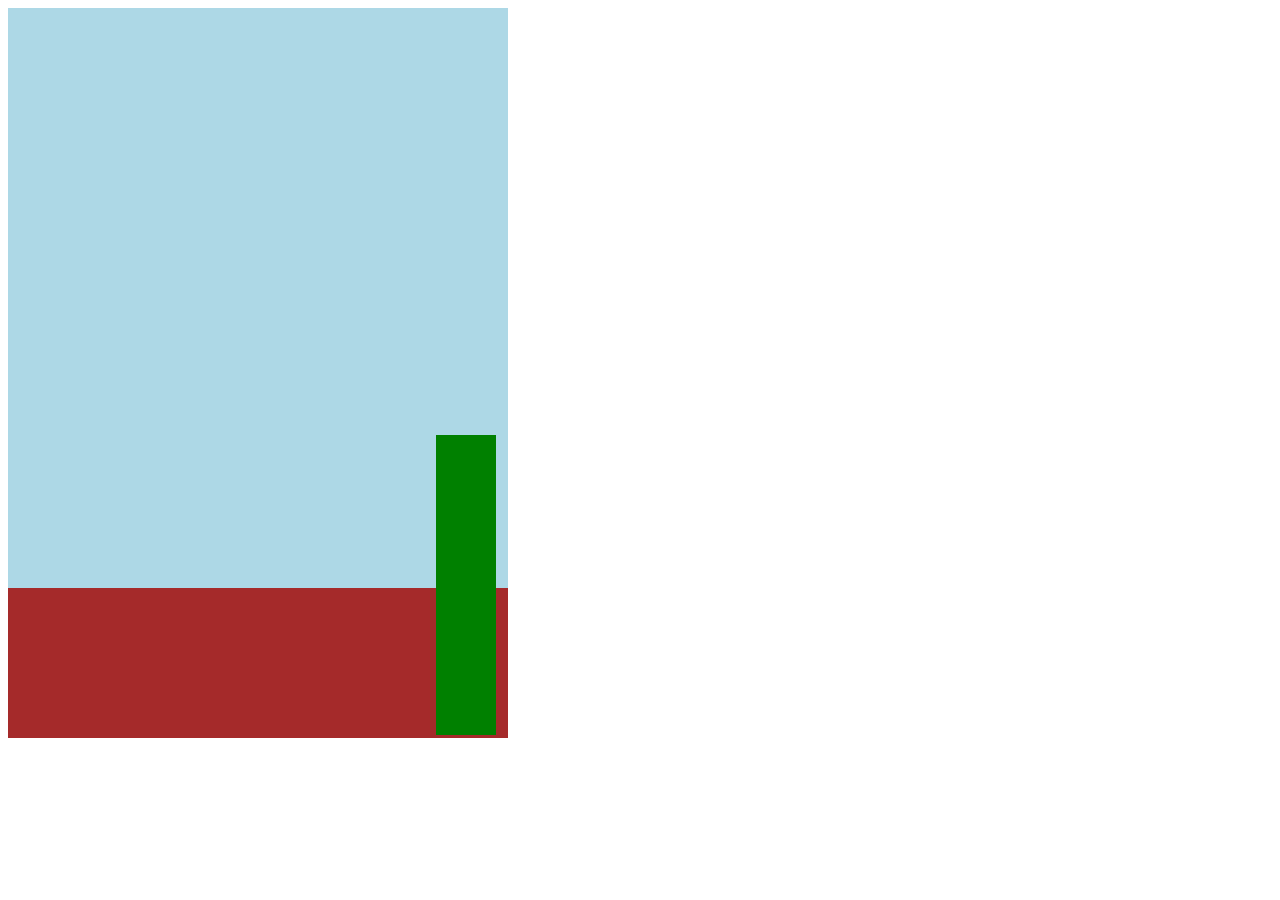
==== client/flappy_bird/index.html @ e7072709 "Added flappybird + added basics to game" ====
<!DOCTYPE html>
<html lang="en">
<head>
    <meta charset="UTF-8">
    <title>Flappy Bird</title>
    <link rel="stylesheet" href="style.css">
    <script src="app.js" charset="UTF-8"></script>
</head>
<body>
    <div class="game-container">
        <div class="sky"></div>
            <div class="bird"></div>
        <div class="ground"></div>
    </div>
</body>
</html>
---- client/flappy_bird/style.css ----
.game-container {
    width:500px;
    height:730px;
    position:absolute;
}

.sky {
    background-color: lightblue;
    width: 500px;
    height: 580px;
    position: absolute;
}
.ground {
    background-color: brown;
    width: 500px;
    height: 150px;
    position: absolute;
    top: 580px;
}

.bird {
    background-color: yellow;
    position: absolute;
    width: 60px;
    height: 45px;
}

.obstacle {
    background-color: green;
    width: 60px;
    height: 300px;
    position: absolute;
}
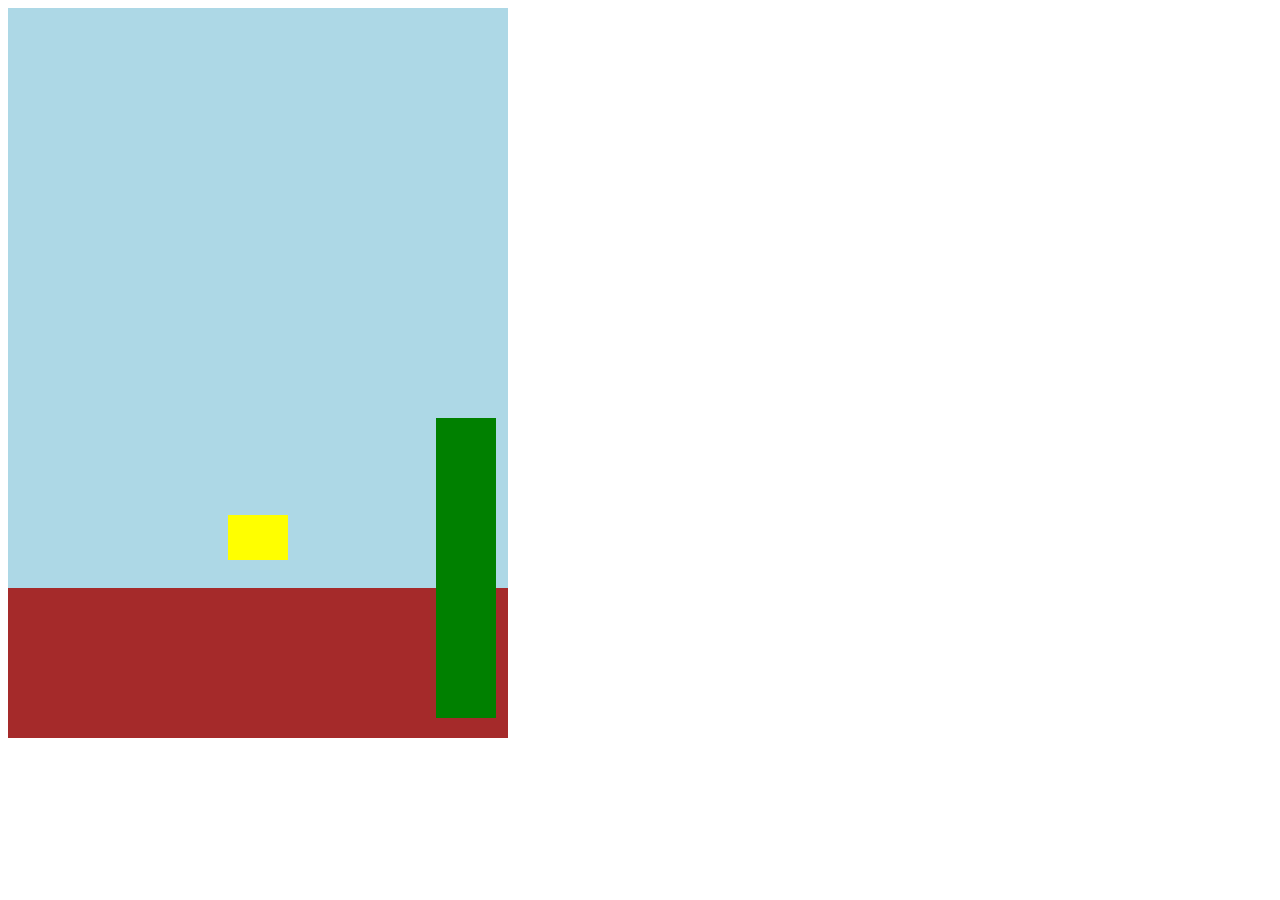
==== commit 212a4e73: "added more functionality and fixed gravity bug" ====
--- a/client/flappy_bird/index.html
+++ b/client/flappy_bird/index.html
@@ -8,8 +8,9 @@
 </head>
 <body>
     <div class="game-container">
-        <div class="sky"></div>
+        <div class="sky">
             <div class="bird"></div>
+        </div>
         <div class="ground"></div>
     </div>
 </body>
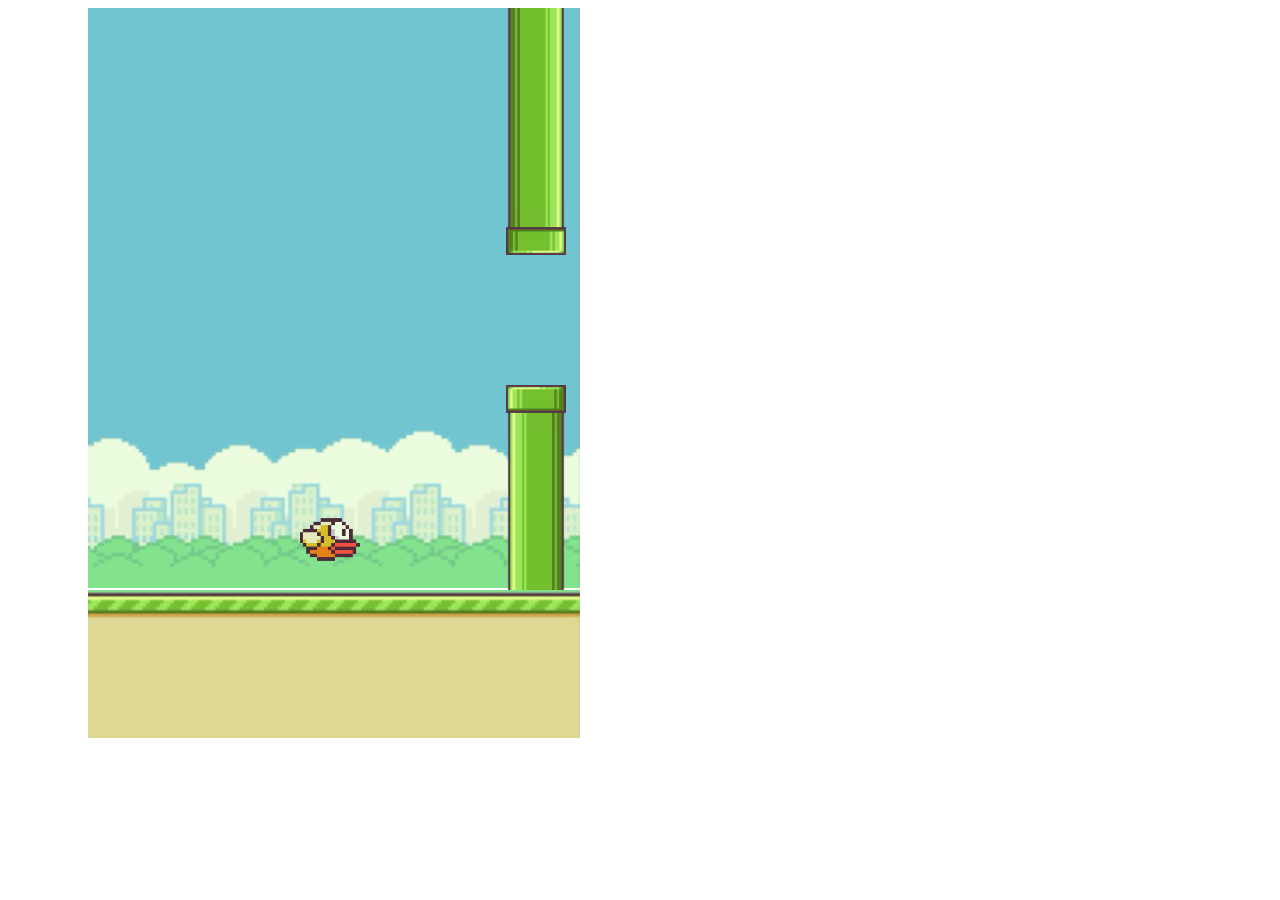
==== commit 5ac88ae3: "added remaining images and finalized game" ====
--- a/client/flappy_bird/index.html
+++ b/client/flappy_bird/index.html
@@ -7,11 +7,14 @@
     <script src="app.js" charset="UTF-8"></script>
 </head>
 <body>
+    <div class="border-left"></div>
     <div class="game-container">
+        <div class="border-top"></div>
         <div class="sky">
             <div class="bird"></div>
         </div>
         <div class="ground"></div>
     </div>
+    <div class="border-right"></div>
 </body>
 </html>--- a/client/flappy_bird/style.css
+++ b/client/flappy_bird/style.css
@@ -1,32 +1,71 @@
+.body {
+    display: flex;
+
+}
+
 .game-container {
     width:500px;
     height:730px;
     position:absolute;
+    left: 80px;
 }
 
+.border-left {
+    width: 80px;
+    height: 790px;
+    position: absolute;
+    background-color: white;
+    z-index: +2;
+}
+
+.border-right {
+    width: 80px;
+    height: 790px;
+    position: absolute;
+    background-color: white;
+    z-index: +2;
+    left: 580px
+}
+
+.border-top {
+    width: 660px;
+    height: 50px;
+    position: absolute;
+    background-color: white;
+    z-index: +2;
+    top: -50px;
+}
 .sky {
-    background-color: lightblue;
+    background-image: url('./images/fb-game-background.png');
     width: 500px;
     height: 580px;
     position: absolute;
 }
 .ground {
-    background-color: brown;
+    background-image: url('./images/bottom-background.png');
     width: 500px;
     height: 150px;
     position: absolute;
     top: 580px;
+    z-index: +1;
 }
 
 .bird {
-    background-color: yellow;
+    background-image: url('./images/flappy-bird.png');
     position: absolute;
     width: 60px;
     height: 45px;
 }
 
 .obstacle {
-    background-color: green;
+    background-image: url('./images/flappybird-pipe.png');
+    width: 60px;
+    height: 300px;
+    position: absolute;
+}
+.topObstacle {
+    background-image: url('./images/flappybird-pipe.png');
+    transform: rotate(180deg);
     width: 60px;
     height: 300px;
     position: absolute;
